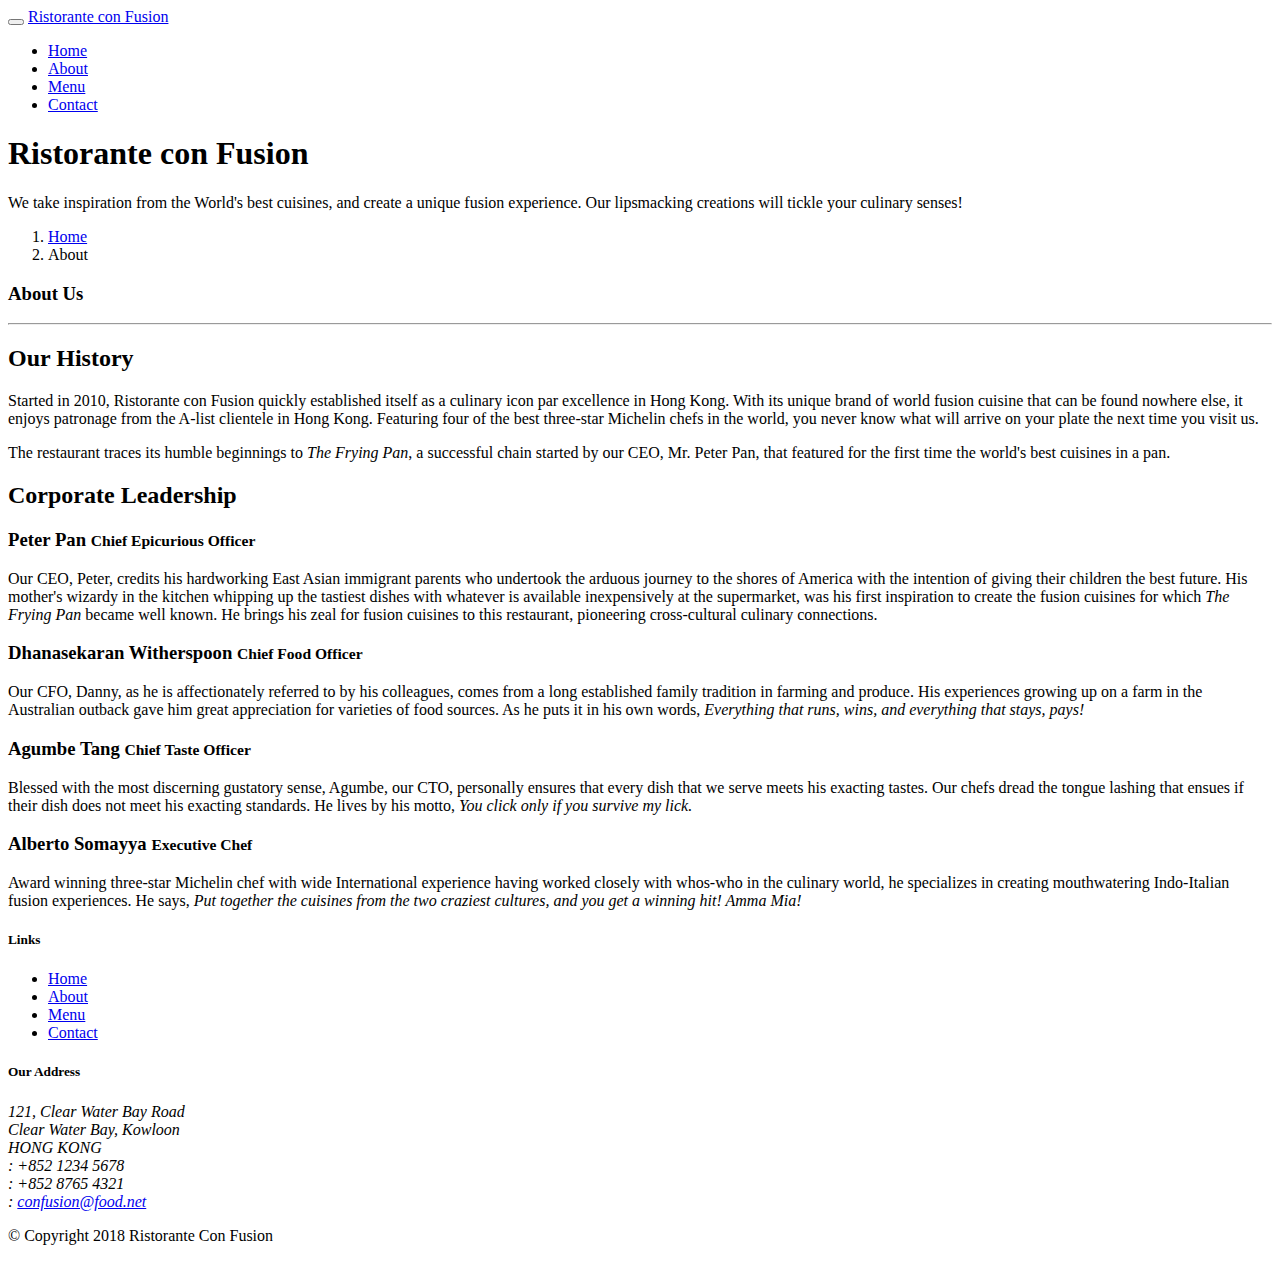
==== aboutus.html @ b55e79b3 "Added Contact us page and added button group and buttons on the page" ====
<!DOCTYPE html>
<html lang="en">

<head>
    <meta charset="utf-8">
    <meta name="viewport" content="width=device-width, initial-scale=1, shrink-to-fit=no">
    <meta http-equiv="x-ua-compatible" content="ie=edge">

    <!-- Bootstrap CSS -->
    <link rel="stylesheet" href="node_modules/bootstrap/dist/css/bootstrap.min.css">
    <link rel="stylesheet" href="node_modules/font-awesome/css/font-awesome.min.css" />
    <link rel="stylesheet" href="node_modules/bootstrap-social/bootstrap-social.css" />
    <link rel="stylesheet" href="css/styles.css" />
    <title>Ristorante Con Fusion: About Us</title>

</head>

<body>
    <nav class="navbar navbar-dark navbar-expand-sm fixed-top">
        <div class="container">
            <button class="navbar-toggler" type="button" data-toggle="collapse" data-target="#Navbar">
                <span class="navbar-toggler-icon"></span>
            </button>
            <a class="navbar-brand mr-auto" href="index.html">Ristorante con Fusion</a>
            <div class="collapse navbar-collapse" id="Navbar">
                <ul class="navbar-nav mr-auto">
                    <li class="nav-item active">
                        <a class="nav-link" href="#">
                            <span class="fa fa-home fa-lg"></span>
                            Home
                        </a>
                    </li>
                    <li class="nav-item">
                        <a class="nav-link" href="aboutus.html">
                            <span class="fa fa-info fa-lg"></span>
                            About
                        </a>
                    </li>
                    <li class="nav-item">
                        <a class="nav-link" href="#">
                            <span class="fa fa-list fa-lg"></span>
                            Menu
                        </a>
                    </li>
                    <li class="nav-item">
                        <a class="nav-link" href="contactus.html">
                            <span class="fa fa-address fa-lg"></span>
                            Contact
                        </a>
                    </li>
                </ul>
            </div>
        </div>
    </nav>
    <header class="jumbotron">
        <div class="container">
            <div class="row row-header">
                <div class="col-12 col-sm-6">
                    <h1>Ristorante con Fusion</h1>
                    <p>We take inspiration from the World's best cuisines, and create a unique fusion experience. Our
                        lipsmacking creations will tickle your culinary senses!</p>
                </div>
                <div class="col-12 col-sm">
                </div>
            </div>
        </div>
    </header>

    <div class="container">
        <div class="row">
            <ol class="col-12 breadcrumb">
                <li class="breadcrumb-item"><a href="index.html">Home</a></li>
                <li class="breadcrumb-item active">About</li>
            </ol>
            <div class="col-12">
                <h3>About Us</h3>
                <hr>
            </div>
        </div>

        <div class="row">
            <div class="col-sm-6">
                <h2>Our History</h2>
                <p>Started in 2010, Ristorante con Fusion quickly established itself as a culinary icon par excellence
                    in Hong Kong. With its unique brand of world fusion cuisine that can be found nowhere else, it
                    enjoys patronage from the A-list clientele in Hong Kong. Featuring four of the best three-star
                    Michelin chefs in the world, you never know what will arrive on your plate the next time you visit
                    us.</p>
                <p>The restaurant traces its humble beginnings to <em>The Frying Pan</em>, a successful chain started by
                    our CEO, Mr. Peter Pan, that featured for the first time the world's best cuisines in a pan.</p>
            </div>
            <div>
            </div>
        </div>


        <div class="row">
            <div class="col-12">
                <h2>Corporate Leadership</h2>
                <h3>Peter Pan <small>Chief Epicurious Officer</small></h3>
                <p class="d-none d-sm-block">Our CEO, Peter, credits his hardworking East Asian immigrant parents who
                    undertook the arduous
                    journey to the shores of America with the intention of giving their children the best future. His
                    mother's wizardy in the kitchen whipping up the tastiest dishes with whatever is available
                    inexpensively at the supermarket, was his first inspiration to create the fusion cuisines for which
                    <em>The Frying Pan</em> became well known. He brings his zeal for fusion cuisines to this
                    restaurant, pioneering cross-cultural culinary connections.
                </p>
                <h3>Dhanasekaran Witherspoon <small>Chief Food Officer</small></h3>
                <p class="d-none d-sm-block">Our CFO, Danny, as he is affectionately referred to by his colleagues,
                    comes from a long established
                    family tradition in farming and produce. His experiences growing up on a farm in the Australian
                    outback gave him great appreciation for varieties of food sources. As he puts it in his own words,
                    <em>Everything that runs, wins, and everything that stays, pays!</em>
                </p>
                <h3>Agumbe Tang <small>Chief Taste Officer</small></h3>
                <p class="d-none d-sm-block">Blessed with the most discerning gustatory sense, Agumbe, our CTO,
                    personally ensures that every dish
                    that we serve meets his exacting tastes. Our chefs dread the tongue lashing that ensues if their
                    dish does not meet his exacting standards. He lives by his motto, <em>You click only if you survive
                        my lick.</em></p>
                <h3>Alberto Somayya <small>Executive Chef</small></h3>
                <p class="d-none d-sm-block">Award winning three-star Michelin chef with wide International experience
                    having worked closely with
                    whos-who in the culinary world, he specializes in creating mouthwatering Indo-Italian fusion
                    experiences. He says, <em>Put together the cuisines from the two craziest cultures, and you get a
                        winning hit! Amma Mia!</em></p>
            </div>
        </div>

    </div>

    <footer class="footer">
        <div class="container">
            <div class="row">
                <div class="col-4 offset-1 col-sm-2">
                    <h5>Links</h5>
                    <ul class="list-unstyled">
                        <li><a href="index.html">Home</a></li>
                        <li><a href="#">About</a></li>
                        <li><a href="#">Menu</a></li>
                        <li><a href="contactus.html">Contact</a></li>
                    </ul>
                </div>
                <div class="col-7 col-sm-5">
                    <h5>Our Address</h5>
                    <address>
                        121, Clear Water Bay Road<br>
                        Clear Water Bay, Kowloon<br>
                        HONG KONG<br>
                        <i class="fa fa-phone fa-lg"></i>: +852 1234 5678<br>
                        <i class="fa fa-fa fa-lg"></i>: +852 8765 4321<br>
                        <i class="fa fa-envelope fa-lg"></i>: <a href="mailto:confusion@food.net">confusion@food.net</a>
                    </address>
                </div>
                <div class="col-12 col-sm-4 align-self-center">
                    <div class="text-center">
                        <a class="btn btn-social-icon btn-google" href="http://google.com/+">
                            <i class="fa fa-google-plus fa-lg"></i></a>
                        <a class="btn btn-social-icon btn-facebook" href="http://www.facebook.com/profile.php?id=">
                            <i class="fa fa-facebook fa-lg"></i></a>
                        <a class="btn btn-social-icon btn-linkedin" href="http://www.linkedin.com/in/">
                            <i class="fa fa-linkedin fa-lg"></i></a>
                        <a class="btn btn-social-icon btn-twitter" href="http://twitter.com/">
                            <i class="fa fa-twitter fa-lg"></i></a>
                        <a class="btn btn-social-icon btn-youtube" href="http://youtube.com/">
                            <i class="fa fa-youtube fa-lg"></i></a>
                        <a class="btn btn-social-icon btn-envelope" href="mailto:">
                            <i class="fa fa-envelope fa-lg"></i></a>
                    </div>
                </div>
            </div>
            <div class="row justify-content-center">
                <div class="col-auto">
                    <p>© Copyright 2018 Ristorante Con Fusion</p>
                </div>
            </div>
        </div>
    </footer>
    <!-- jQuery first, then Popper.js, then Bootstrap JS. -->
    <script src="node_modules/jquery/dist/jquery.slim.min.js"></script>
    <script src="node_modules/popper.js/dist/umd/popper.min.js"></script>
    <script src="node_modules/bootstrap/dist/js/bootstrap.min.js"></script>
</body>

</html>
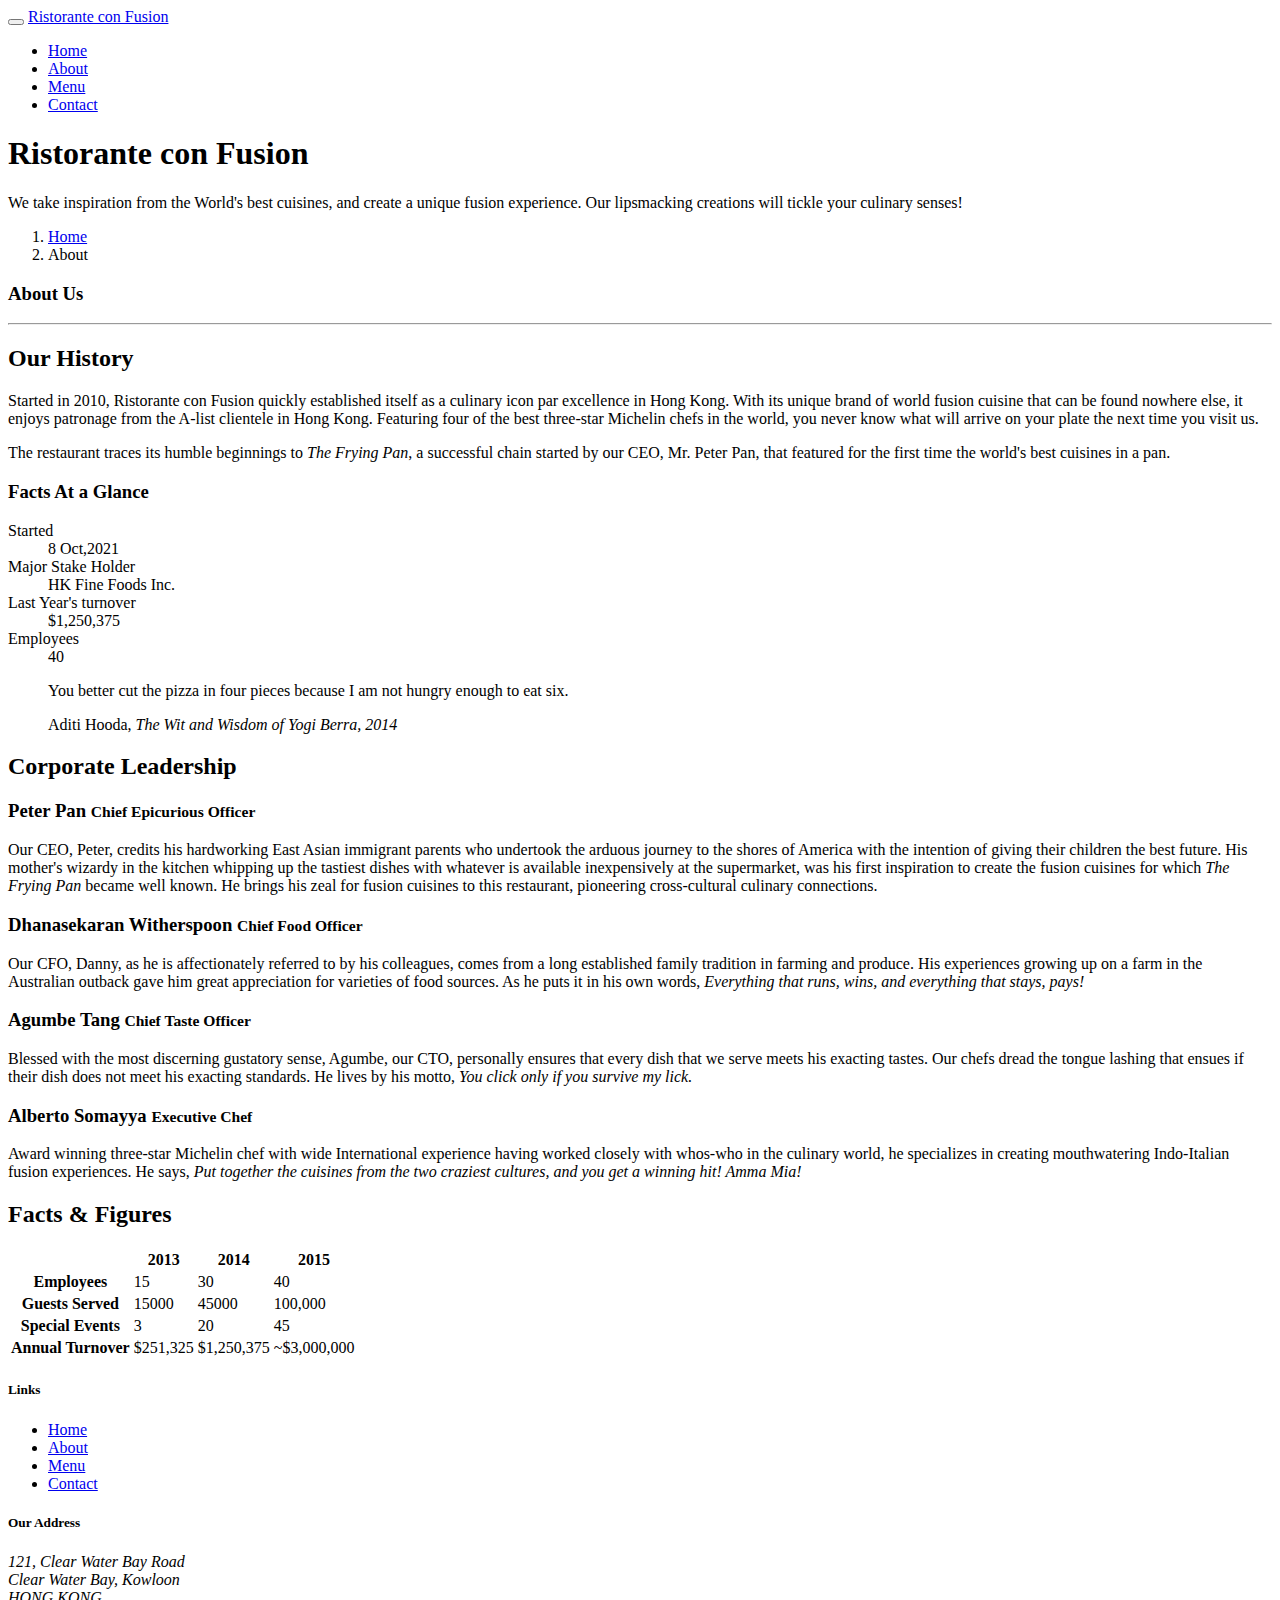
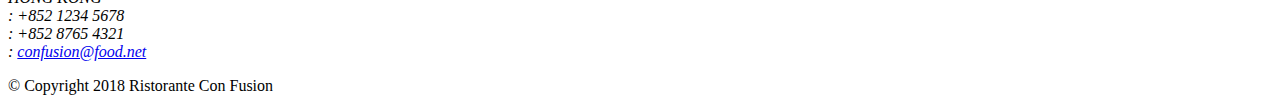
==== commit 8f757ace: "Added Card to Abouts us page" ====
--- a/aboutus.html
+++ b/aboutus.html
@@ -44,7 +44,7 @@
                     </li>
                     <li class="nav-item">
                         <a class="nav-link" href="contactus.html">
-                            <span class="fa fa-address fa-lg"></span>
+                            <span class="fa fa-address-card fa-lg"></span>
                             Contact
                         </a>
                     </li>
@@ -88,6 +88,39 @@
                     us.</p>
                 <p>The restaurant traces its humble beginnings to <em>The Frying Pan</em>, a successful chain started by
                     our CEO, Mr. Peter Pan, that featured for the first time the world's best cuisines in a pan.</p>
+            </div>
+            <div class="col-sm">
+                <div class="card">
+                    <h3 class="card-header bg-primary text-white">Facts At a Glance</h3>
+                    <div class="card-body">
+                        <dl class="row">
+                            <dt class="col-6">Started</dt>
+                            <dd class="col-6">8 Oct,2021</dt>
+                            <dt class="col-6">Major Stake Holder</dt>
+                            <dd class="col-6">HK Fine Foods Inc.</dt>
+                            <dt class="col-6">Last Year's turnover</dt>
+                            <dd class="col-6">$1,250,375</dt>
+                            <dt class="col-6">Employees</dt>
+                            <dd class="col-6">40</dt>
+                        </dl>
+                    </div>
+                </div>
+            </div>
+            <div class="col-12">
+                <div class="card card-body bg-light">
+                    <blockquote class="blockquote">
+                        <p class="mb-0">
+                            You better cut the pizza in four pieces
+                            because I am not hungry enough to eat six.
+                        </p>
+                        <footer class="blockquote-footer">
+                            Aditi Hooda,
+                            <cite title="Source Title">
+                                The Wit and Wisdom of Yogi Berra, 2014
+                            </cite>
+                        </footer>
+                    </blockquote>
+                </div>
             </div>
             <div>
             </div>
@@ -127,7 +160,50 @@
                         winning hit! Amma Mia!</em></p>
             </div>
         </div>
-
+        <div class="row row-content">
+            <div class="col-12 col-sm-9">
+                <h2>Facts &amp; Figures</h2>
+                <div class="table-responsive">
+                    <table class="table table-striped">
+                        <thead class="thead-dark">
+                            <tr>
+                                <th>&nbsp;</th>
+                                <th>2013</th>
+                                <th>2014</th>
+                                <th>2015</th>
+                            </tr>
+                        </thead>
+                        <tbody>
+                            <tr>
+                                <th>Employees</th>
+                                <td>15</td>
+                                <td>30</td>
+                                <td>40</td>
+                            </tr>
+                            <tr>
+                                <th>Guests Served</th>
+                                <td>15000</td>
+                                <td>45000</td>
+                                <td>100,000</td>
+                            </tr>
+                            <tr>
+                                <th>Special Events</th>
+                                <td>3</td>
+                                <td>20</td>
+                                <td>45</td>
+                            </tr>
+                            <tr>
+                                <th>Annual Turnover</th>
+                                <td>$251,325</td>
+                                <td>$1,250,375</td>
+                                <td>~$3,000,000</td>
+                            </tr>
+                        </tbody>
+                    </table>
+                </div>
+            </div>
+            <div class="col-12 col-sm-3"></div>
+        </div>
     </div>
 
     <footer class="footer">
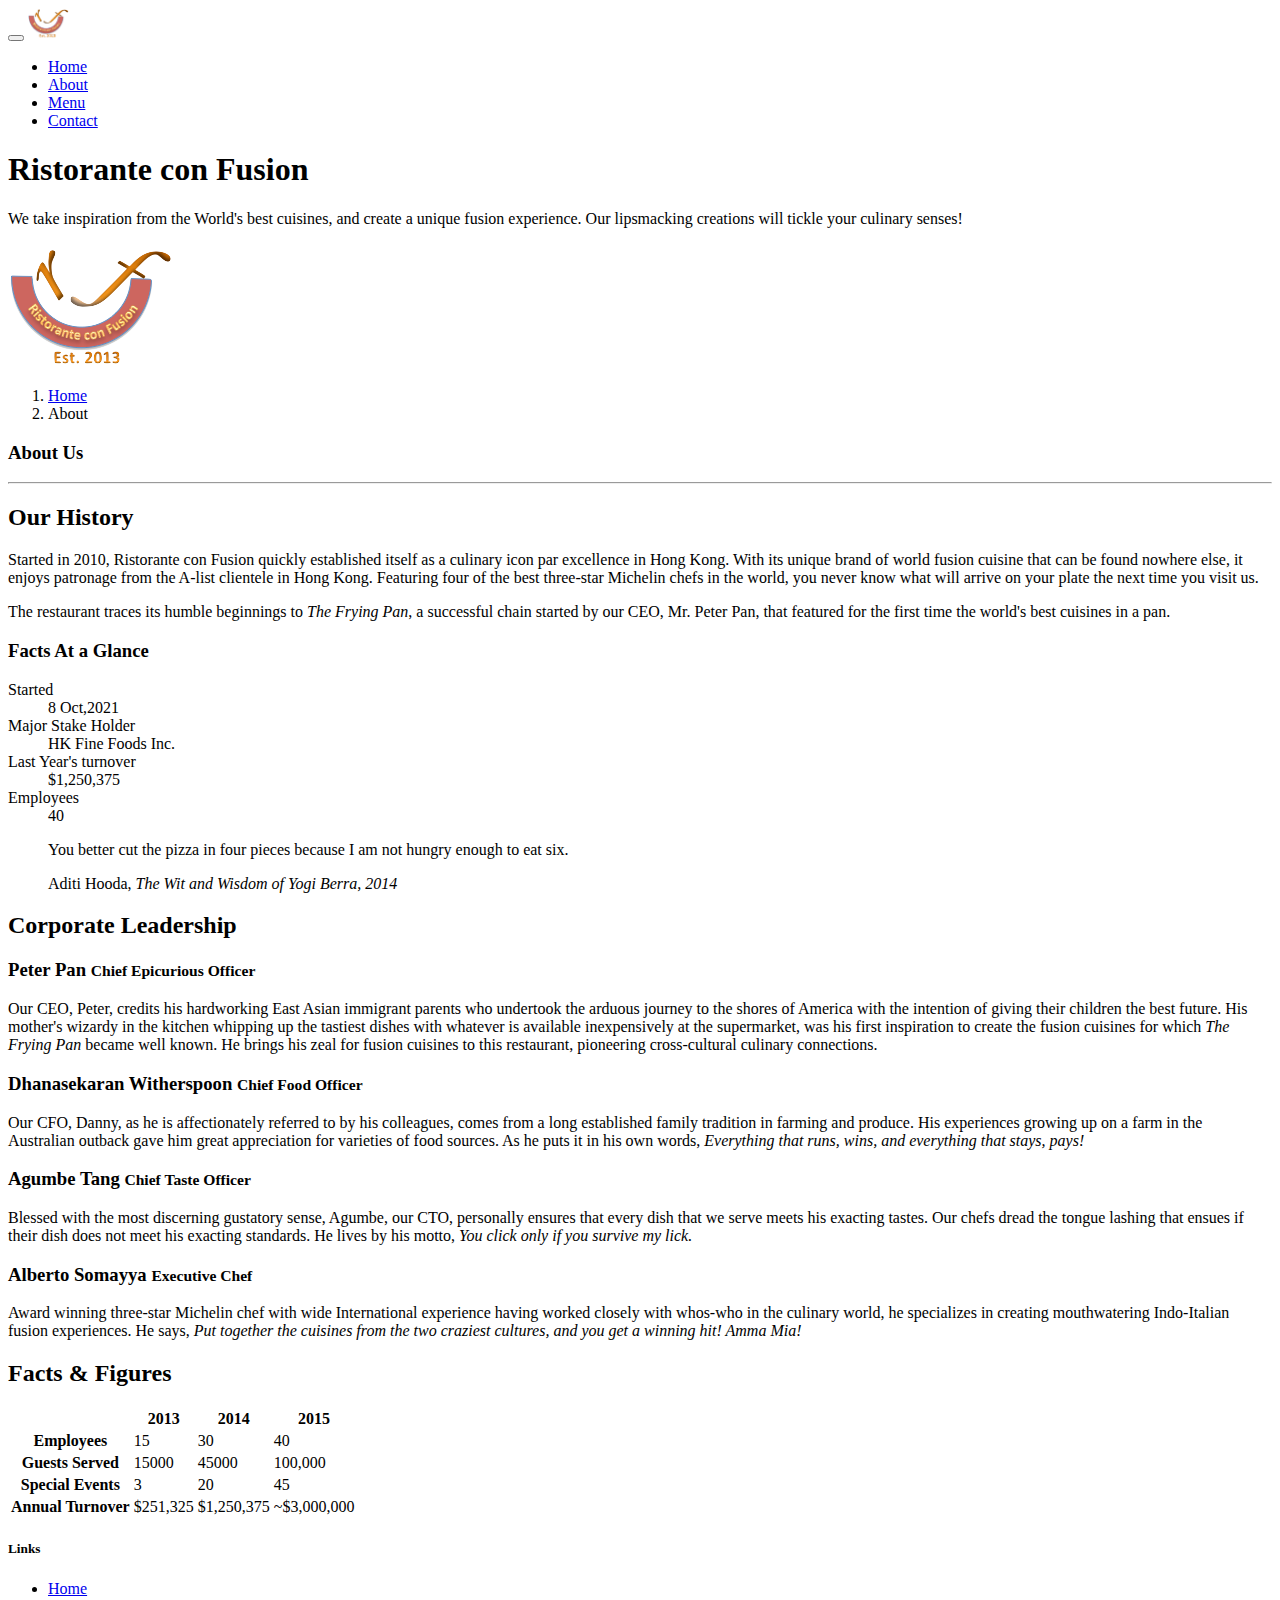
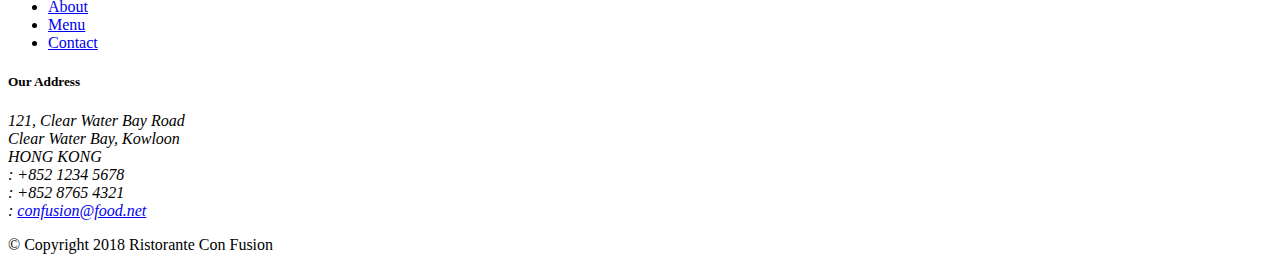
==== commit 42e425a5: "Added images with Media class" ====
--- a/aboutus.html
+++ b/aboutus.html
@@ -21,17 +21,18 @@
             <button class="navbar-toggler" type="button" data-toggle="collapse" data-target="#Navbar">
                 <span class="navbar-toggler-icon"></span>
             </button>
-            <a class="navbar-brand mr-auto" href="index.html">Ristorante con Fusion</a>
+            <a class="navbar-brand mr-auto" href="index.html"><img src="assets/img/logo.png" height="30"
+                    width="41" /></a>
             <div class="collapse navbar-collapse" id="Navbar">
                 <ul class="navbar-nav mr-auto">
+                    <li class="nav-item">
+                        <a class="nav-link" href="index.html">
+                            <span class="fa fa-home fa-lg"></span>
+                            Home
+                        </a>
+                    </li>
                     <li class="nav-item active">
                         <a class="nav-link" href="#">
-                            <span class="fa fa-home fa-lg"></span>
-                            Home
-                        </a>
-                    </li>
-                    <li class="nav-item">
-                        <a class="nav-link" href="aboutus.html">
                             <span class="fa fa-info fa-lg"></span>
                             About
                         </a>
@@ -60,7 +61,8 @@
                     <p>We take inspiration from the World's best cuisines, and create a unique fusion experience. Our
                         lipsmacking creations will tickle your culinary senses!</p>
                 </div>
-                <div class="col-12 col-sm">
+                <div class="col-12 col-sm align-self-center">
+                    <img src="assets/img/logo.png" class="image-fluid" />
                 </div>
             </div>
         </div>
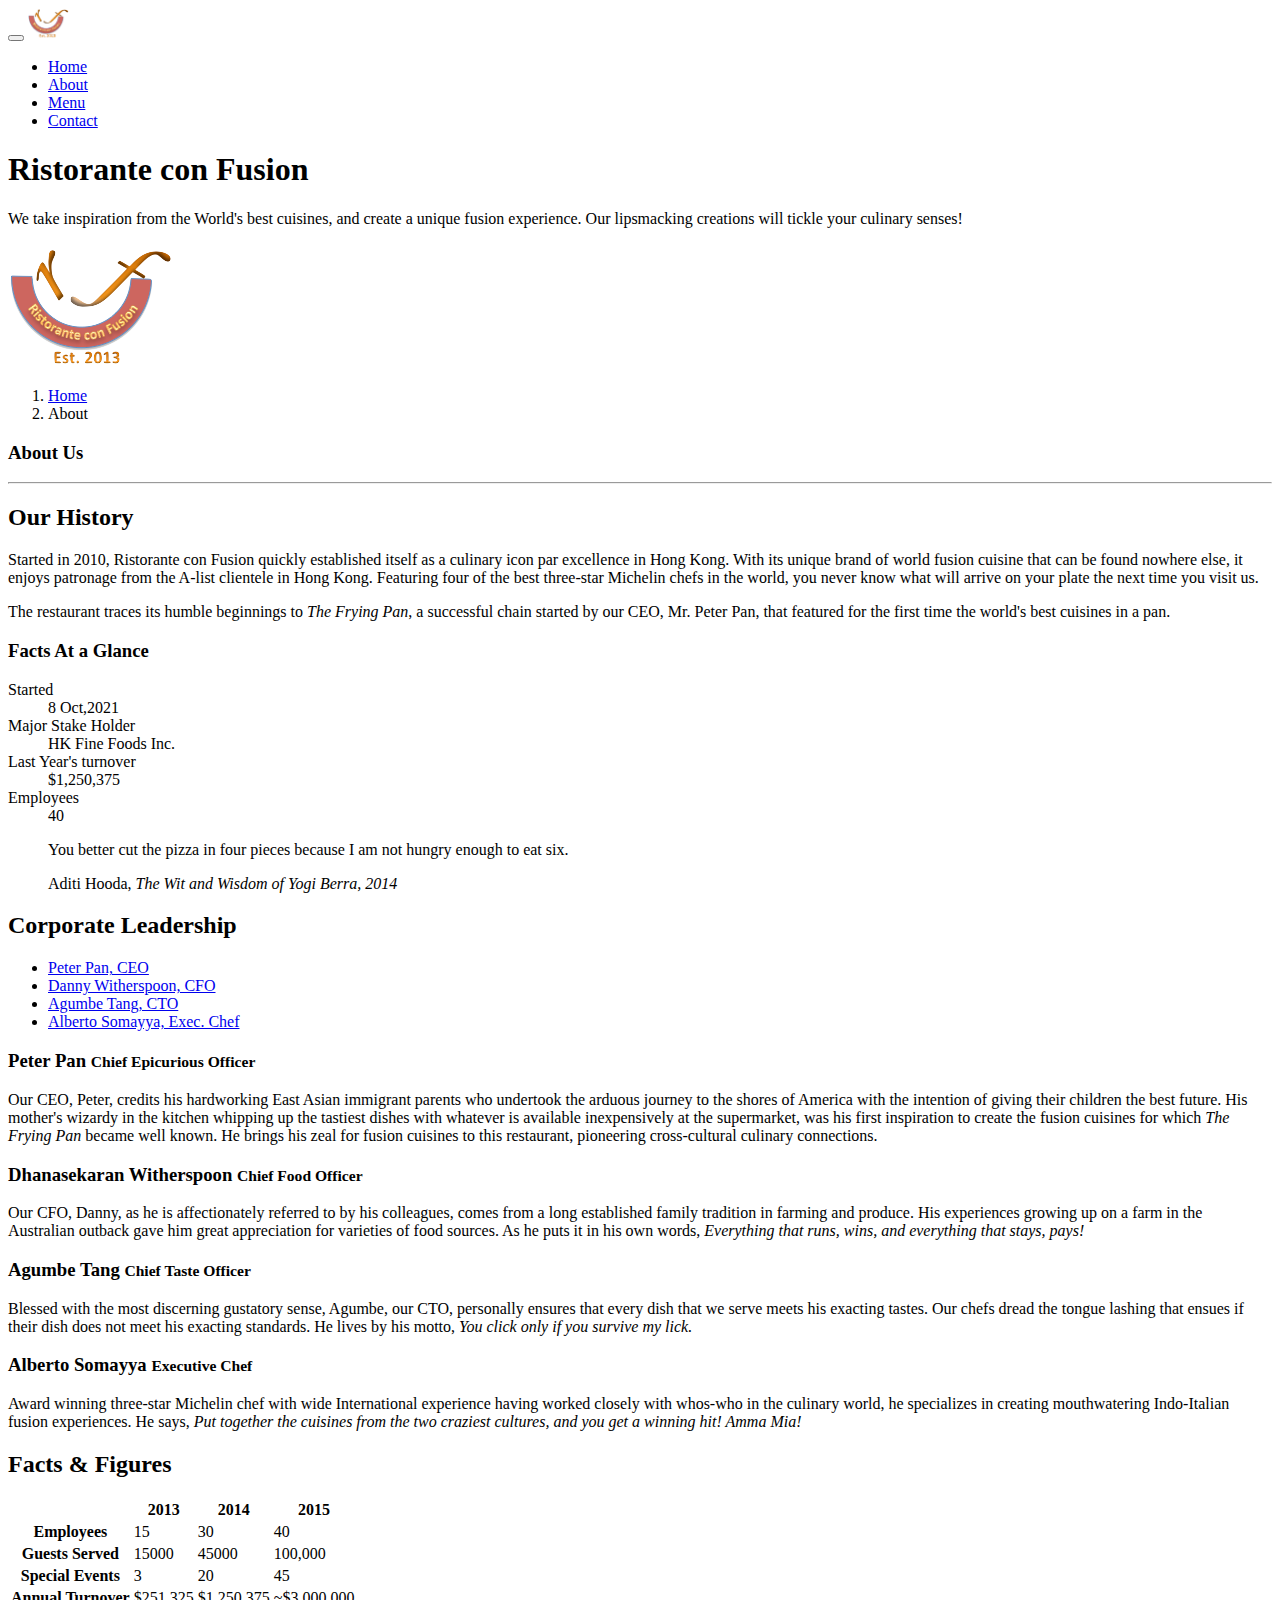
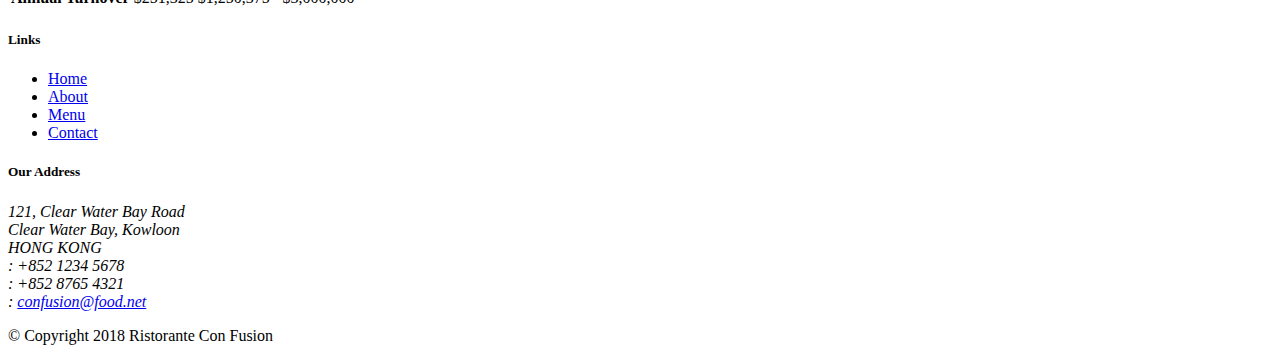
==== commit e1850de2: "Added tab using bootstap tab class" ====
--- a/aboutus.html
+++ b/aboutus.html
@@ -132,133 +132,175 @@
         <div class="row">
             <div class="col-12">
                 <h2>Corporate Leadership</h2>
-                <h3>Peter Pan <small>Chief Epicurious Officer</small></h3>
-                <p class="d-none d-sm-block">Our CEO, Peter, credits his hardworking East Asian immigrant parents who
-                    undertook the arduous
-                    journey to the shores of America with the intention of giving their children the best future. His
-                    mother's wizardy in the kitchen whipping up the tastiest dishes with whatever is available
-                    inexpensively at the supermarket, was his first inspiration to create the fusion cuisines for which
-                    <em>The Frying Pan</em> became well known. He brings his zeal for fusion cuisines to this
-                    restaurant, pioneering cross-cultural culinary connections.
-                </p>
-                <h3>Dhanasekaran Witherspoon <small>Chief Food Officer</small></h3>
-                <p class="d-none d-sm-block">Our CFO, Danny, as he is affectionately referred to by his colleagues,
-                    comes from a long established
-                    family tradition in farming and produce. His experiences growing up on a farm in the Australian
-                    outback gave him great appreciation for varieties of food sources. As he puts it in his own words,
-                    <em>Everything that runs, wins, and everything that stays, pays!</em>
-                </p>
-                <h3>Agumbe Tang <small>Chief Taste Officer</small></h3>
-                <p class="d-none d-sm-block">Blessed with the most discerning gustatory sense, Agumbe, our CTO,
-                    personally ensures that every dish
-                    that we serve meets his exacting tastes. Our chefs dread the tongue lashing that ensues if their
-                    dish does not meet his exacting standards. He lives by his motto, <em>You click only if you survive
-                        my lick.</em></p>
-                <h3>Alberto Somayya <small>Executive Chef</small></h3>
-                <p class="d-none d-sm-block">Award winning three-star Michelin chef with wide International experience
-                    having worked closely with
-                    whos-who in the culinary world, he specializes in creating mouthwatering Indo-Italian fusion
-                    experiences. He says, <em>Put together the cuisines from the two craziest cultures, and you get a
-                        winning hit! Amma Mia!</em></p>
-            </div>
-        </div>
-        <div class="row row-content">
-            <div class="col-12 col-sm-9">
-                <h2>Facts &amp; Figures</h2>
-                <div class="table-responsive">
-                    <table class="table table-striped">
-                        <thead class="thead-dark">
-                            <tr>
-                                <th>&nbsp;</th>
-                                <th>2013</th>
-                                <th>2014</th>
-                                <th>2015</th>
-                            </tr>
-                        </thead>
-                        <tbody>
-                            <tr>
-                                <th>Employees</th>
-                                <td>15</td>
-                                <td>30</td>
-                                <td>40</td>
-                            </tr>
-                            <tr>
-                                <th>Guests Served</th>
-                                <td>15000</td>
-                                <td>45000</td>
-                                <td>100,000</td>
-                            </tr>
-                            <tr>
-                                <th>Special Events</th>
-                                <td>3</td>
-                                <td>20</td>
-                                <td>45</td>
-                            </tr>
-                            <tr>
-                                <th>Annual Turnover</th>
-                                <td>$251,325</td>
-                                <td>$1,250,375</td>
-                                <td>~$3,000,000</td>
-                            </tr>
-                        </tbody>
-                    </table>
-                </div>
-            </div>
-            <div class="col-12 col-sm-3"></div>
-        </div>
-    </div>
-
-    <footer class="footer">
-        <div class="container">
-            <div class="row">
-                <div class="col-4 offset-1 col-sm-2">
-                    <h5>Links</h5>
-                    <ul class="list-unstyled">
-                        <li><a href="index.html">Home</a></li>
-                        <li><a href="#">About</a></li>
-                        <li><a href="#">Menu</a></li>
-                        <li><a href="contactus.html">Contact</a></li>
-                    </ul>
-                </div>
-                <div class="col-7 col-sm-5">
-                    <h5>Our Address</h5>
-                    <address>
-                        121, Clear Water Bay Road<br>
-                        Clear Water Bay, Kowloon<br>
-                        HONG KONG<br>
-                        <i class="fa fa-phone fa-lg"></i>: +852 1234 5678<br>
-                        <i class="fa fa-fa fa-lg"></i>: +852 8765 4321<br>
-                        <i class="fa fa-envelope fa-lg"></i>: <a href="mailto:confusion@food.net">confusion@food.net</a>
-                    </address>
-                </div>
-                <div class="col-12 col-sm-4 align-self-center">
-                    <div class="text-center">
-                        <a class="btn btn-social-icon btn-google" href="http://google.com/+">
-                            <i class="fa fa-google-plus fa-lg"></i></a>
-                        <a class="btn btn-social-icon btn-facebook" href="http://www.facebook.com/profile.php?id=">
-                            <i class="fa fa-facebook fa-lg"></i></a>
-                        <a class="btn btn-social-icon btn-linkedin" href="http://www.linkedin.com/in/">
-                            <i class="fa fa-linkedin fa-lg"></i></a>
-                        <a class="btn btn-social-icon btn-twitter" href="http://twitter.com/">
-                            <i class="fa fa-twitter fa-lg"></i></a>
-                        <a class="btn btn-social-icon btn-youtube" href="http://youtube.com/">
-                            <i class="fa fa-youtube fa-lg"></i></a>
-                        <a class="btn btn-social-icon btn-envelope" href="mailto:">
-                            <i class="fa fa-envelope fa-lg"></i></a>
-                    </div>
-                </div>
-            </div>
-            <div class="row justify-content-center">
-                <div class="col-auto">
-                    <p>© Copyright 2018 Ristorante Con Fusion</p>
-                </div>
-            </div>
-        </div>
-    </footer>
-    <!-- jQuery first, then Popper.js, then Bootstrap JS. -->
-    <script src="node_modules/jquery/dist/jquery.slim.min.js"></script>
-    <script src="node_modules/popper.js/dist/umd/popper.min.js"></script>
-    <script src="node_modules/bootstrap/dist/js/bootstrap.min.js"></script>
+                <ul class="nav nav-tabs">
+                    <li class="nav-item">
+                        <a class="nav-link active" href="#peter" role="tab" data-toggle="tab">
+                            Peter Pan, CEO</a>
+                    </li>
+                    <li class="nav-item">
+                        <a class="nav-link" href="#danny" role="tab" data-toggle="tab">Danny Witherspoon, CFO</a>
+                    </li>
+                    <li class="nav-item">
+                        <a class="nav-link" href="#agumbe" role="tab" data-toggle="tab">Agumbe Tang, CTO</a>
+                    </li>
+                    <li class="nav-item">
+                        <a class="nav-link" href="#alberto" role="tab" data-toggle="tab">Alberto Somayya, Exec. Chef</a>
+                    </li>
+                </ul>
+                <div class="tab-content">
+                    <div role="tabpanel" class="tab-pane fade show active" id="peter">
+                        <h3>Peter Pan <small>Chief Epicurious Officer</small></h3>
+                        <p class="d-none d-sm-block">Our CEO, Peter, credits his hardworking East Asian immigrant
+                            parents
+                            who
+                            undertook the arduous
+                            journey to the shores of America with the intention of giving their children the best
+                            future.
+                            His
+                            mother's wizardy in the kitchen whipping up the tastiest dishes with whatever is available
+                            inexpensively at the supermarket, was his first inspiration to create the fusion cuisines
+                            for
+                            which
+                            <em>The Frying Pan</em> became well known. He brings his zeal for fusion cuisines to this
+                            restaurant, pioneering cross-cultural culinary connections.
+                        </p>
+                    </div>
+
+                    <div role="tabpanel" class="tab-pane fade" id="danny">
+                        <h3>Dhanasekaran Witherspoon <small>Chief Food Officer</small></h3>
+                        <p class="d-none d-sm-block">Our CFO, Danny, as he is affectionately referred to by his
+                            colleagues,
+                            comes from a long established
+                            family tradition in farming and produce. His experiences growing up on a farm in the
+                            Australian
+                            outback gave him great appreciation for varieties of food sources. As he puts it in his own
+                            words,
+                            <em>Everything that runs, wins, and everything that stays, pays!</em>
+                        </p>
+                    </div>
+
+                    <div role="tabpanel" class="tab-pane fade" id="agumbe">
+                        <h3>Agumbe Tang <small>Chief Taste Officer</small></h3>
+                        <p class="d-none d-sm-block">Blessed with the most discerning gustatory sense, Agumbe, our CTO,
+                            personally ensures that every dish
+                            that we serve meets his exacting tastes. Our chefs dread the tongue lashing that ensues if
+                            their
+                            dish does not meet his exacting standards. He lives by his motto, <em>You click only if you
+                                survive
+                                my lick.</em></p>
+                    </div>
+
+                    <div role="tabpanel" class="tab-pane fade" id="alberto">
+                        <h3>Alberto Somayya <small>Executive Chef</small></h3>
+                        <p class="d-none d-sm-block">Award winning three-star Michelin chef with wide International
+                            experience
+                            having worked closely with
+                            whos-who in the culinary world, he specializes in creating mouthwatering Indo-Italian fusion
+                            experiences. He says, <em>Put together the cuisines from the two craziest cultures, and you
+                                get a
+                                winning hit! Amma Mia!</em></p>
+
+                    </div>
+                </div>
+            </div>
+            <div class="row row-content">
+                <div class="col-12 col-sm-9">
+                    <h2>Facts &amp; Figures</h2>
+                    <div class="table-responsive">
+                        <table class="table table-striped">
+                            <thead class="thead-dark">
+                                <tr>
+                                    <th>&nbsp;</th>
+                                    <th>2013</th>
+                                    <th>2014</th>
+                                    <th>2015</th>
+                                </tr>
+                            </thead>
+                            <tbody>
+                                <tr>
+                                    <th>Employees</th>
+                                    <td>15</td>
+                                    <td>30</td>
+                                    <td>40</td>
+                                </tr>
+                                <tr>
+                                    <th>Guests Served</th>
+                                    <td>15000</td>
+                                    <td>45000</td>
+                                    <td>100,000</td>
+                                </tr>
+                                <tr>
+                                    <th>Special Events</th>
+                                    <td>3</td>
+                                    <td>20</td>
+                                    <td>45</td>
+                                </tr>
+                                <tr>
+                                    <th>Annual Turnover</th>
+                                    <td>$251,325</td>
+                                    <td>$1,250,375</td>
+                                    <td>~$3,000,000</td>
+                                </tr>
+                            </tbody>
+                        </table>
+                    </div>
+                </div>
+                <div class="col-12 col-sm-3"></div>
+            </div>
+        </div>
+
+        <footer class="footer">
+            <div class="container">
+                <div class="row">
+                    <div class="col-4 offset-1 col-sm-2">
+                        <h5>Links</h5>
+                        <ul class="list-unstyled">
+                            <li><a href="index.html">Home</a></li>
+                            <li><a href="#">About</a></li>
+                            <li><a href="#">Menu</a></li>
+                            <li><a href="contactus.html">Contact</a></li>
+                        </ul>
+                    </div>
+                    <div class="col-7 col-sm-5">
+                        <h5>Our Address</h5>
+                        <address>
+                            121, Clear Water Bay Road<br>
+                            Clear Water Bay, Kowloon<br>
+                            HONG KONG<br>
+                            <i class="fa fa-phone fa-lg"></i>: +852 1234 5678<br>
+                            <i class="fa fa-fa fa-lg"></i>: +852 8765 4321<br>
+                            <i class="fa fa-envelope fa-lg"></i>: <a
+                                href="mailto:confusion@food.net">confusion@food.net</a>
+                        </address>
+                    </div>
+                    <div class="col-12 col-sm-4 align-self-center">
+                        <div class="text-center">
+                            <a class="btn btn-social-icon btn-google" href="http://google.com/+">
+                                <i class="fa fa-google-plus fa-lg"></i></a>
+                            <a class="btn btn-social-icon btn-facebook" href="http://www.facebook.com/profile.php?id=">
+                                <i class="fa fa-facebook fa-lg"></i></a>
+                            <a class="btn btn-social-icon btn-linkedin" href="http://www.linkedin.com/in/">
+                                <i class="fa fa-linkedin fa-lg"></i></a>
+                            <a class="btn btn-social-icon btn-twitter" href="http://twitter.com/">
+                                <i class="fa fa-twitter fa-lg"></i></a>
+                            <a class="btn btn-social-icon btn-youtube" href="http://youtube.com/">
+                                <i class="fa fa-youtube fa-lg"></i></a>
+                            <a class="btn btn-social-icon btn-envelope" href="mailto:">
+                                <i class="fa fa-envelope fa-lg"></i></a>
+                        </div>
+                    </div>
+                </div>
+                <div class="row justify-content-center">
+                    <div class="col-auto">
+                        <p>© Copyright 2018 Ristorante Con Fusion</p>
+                    </div>
+                </div>
+            </div>
+        </footer>
+        <!-- jQuery first, then Popper.js, then Bootstrap JS. -->
+        <script src="node_modules/jquery/dist/jquery.slim.min.js"></script>
+        <script src="node_modules/popper.js/dist/umd/popper.min.js"></script>
+        <script src="node_modules/bootstrap/dist/js/bootstrap.min.js"></script>
 </body>
 
 </html>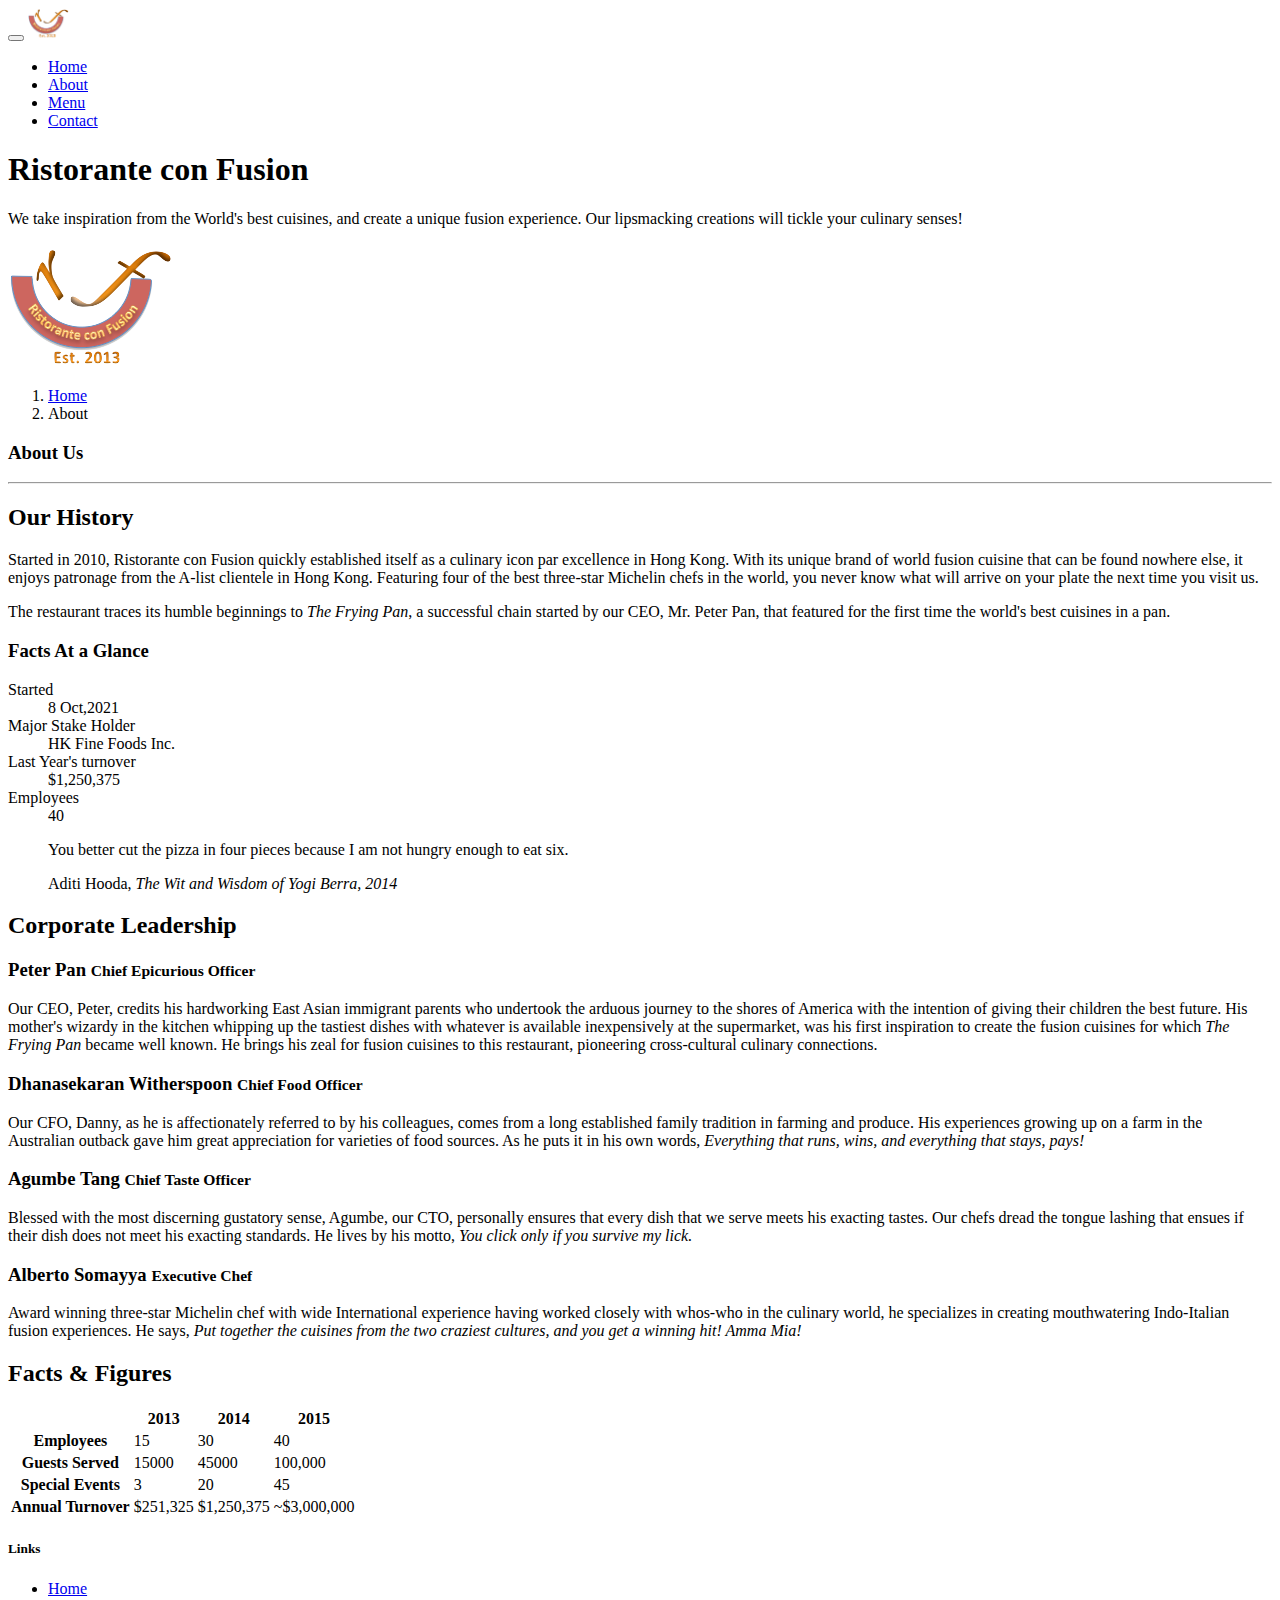
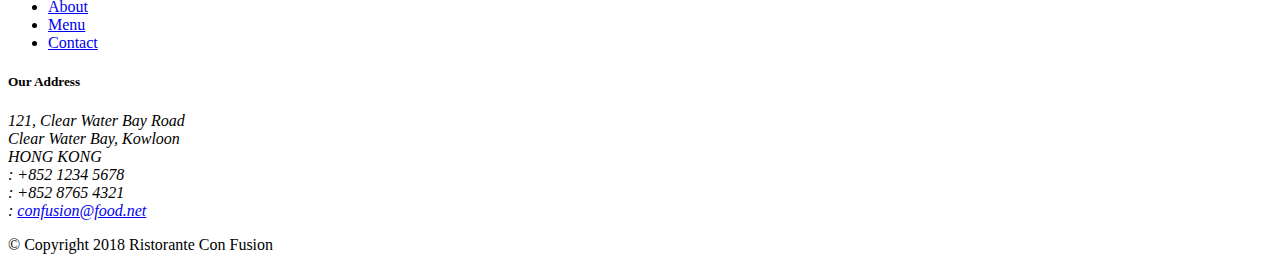
==== commit eff7365d: "Added accordian to the page" ====
--- a/aboutus.html
+++ b/aboutus.html
@@ -132,76 +132,112 @@
         <div class="row">
             <div class="col-12">
                 <h2>Corporate Leadership</h2>
-                <ul class="nav nav-tabs">
-                    <li class="nav-item">
-                        <a class="nav-link active" href="#peter" role="tab" data-toggle="tab">
-                            Peter Pan, CEO</a>
-                    </li>
-                    <li class="nav-item">
-                        <a class="nav-link" href="#danny" role="tab" data-toggle="tab">Danny Witherspoon, CFO</a>
-                    </li>
-                    <li class="nav-item">
-                        <a class="nav-link" href="#agumbe" role="tab" data-toggle="tab">Agumbe Tang, CTO</a>
-                    </li>
-                    <li class="nav-item">
-                        <a class="nav-link" href="#alberto" role="tab" data-toggle="tab">Alberto Somayya, Exec. Chef</a>
-                    </li>
-                </ul>
-                <div class="tab-content">
-                    <div role="tabpanel" class="tab-pane fade show active" id="peter">
-                        <h3>Peter Pan <small>Chief Epicurious Officer</small></h3>
-                        <p class="d-none d-sm-block">Our CEO, Peter, credits his hardworking East Asian immigrant
-                            parents
-                            who
-                            undertook the arduous
-                            journey to the shores of America with the intention of giving their children the best
-                            future.
-                            His
-                            mother's wizardy in the kitchen whipping up the tastiest dishes with whatever is available
-                            inexpensively at the supermarket, was his first inspiration to create the fusion cuisines
-                            for
-                            which
-                            <em>The Frying Pan</em> became well known. He brings his zeal for fusion cuisines to this
-                            restaurant, pioneering cross-cultural culinary connections.
-                        </p>
-                    </div>
-
-                    <div role="tabpanel" class="tab-pane fade" id="danny">
-                        <h3>Dhanasekaran Witherspoon <small>Chief Food Officer</small></h3>
-                        <p class="d-none d-sm-block">Our CFO, Danny, as he is affectionately referred to by his
-                            colleagues,
-                            comes from a long established
-                            family tradition in farming and produce. His experiences growing up on a farm in the
-                            Australian
-                            outback gave him great appreciation for varieties of food sources. As he puts it in his own
-                            words,
-                            <em>Everything that runs, wins, and everything that stays, pays!</em>
-                        </p>
-                    </div>
-
-                    <div role="tabpanel" class="tab-pane fade" id="agumbe">
-                        <h3>Agumbe Tang <small>Chief Taste Officer</small></h3>
-                        <p class="d-none d-sm-block">Blessed with the most discerning gustatory sense, Agumbe, our CTO,
-                            personally ensures that every dish
-                            that we serve meets his exacting tastes. Our chefs dread the tongue lashing that ensues if
-                            their
-                            dish does not meet his exacting standards. He lives by his motto, <em>You click only if you
-                                survive
-                                my lick.</em></p>
-                    </div>
-
-                    <div role="tabpanel" class="tab-pane fade" id="alberto">
-                        <h3>Alberto Somayya <small>Executive Chef</small></h3>
-                        <p class="d-none d-sm-block">Award winning three-star Michelin chef with wide International
-                            experience
-                            having worked closely with
-                            whos-who in the culinary world, he specializes in creating mouthwatering Indo-Italian fusion
-                            experiences. He says, <em>Put together the cuisines from the two craziest cultures, and you
-                                get a
-                                winning hit! Amma Mia!</em></p>
-
-                    </div>
-                </div>
+
+                <div id="accordian">
+                    <div class="card">
+                        <div class="card-header" role="tab" id="peterhead">
+                            <h3 class="mb=0">
+                                <a data-toggle="collapse" data-target="#peter"> Peter Pan <small>Chief Epicurious
+                                        Officer</small>
+                                </a>
+                            </h3>
+                        </div>
+                        <div role="tabpanel" class="collapse show" id="peter" data-parent="accordian">
+                            <div class="card-body">
+                                <p class="d-none d-sm-block">Our CEO, Peter, credits his hardworking East Asian
+                                    immigrant
+                                    parents
+                                    who
+                                    undertook the arduous
+                                    journey to the shores of America with the intention of giving their children the
+                                    best
+                                    future.
+                                    His
+                                    mother's wizardy in the kitchen whipping up the tastiest dishes with whatever is
+                                    available
+                                    inexpensively at the supermarket, was his first inspiration to create the fusion
+                                    cuisines
+                                    for
+                                    which
+                                    <em>The Frying Pan</em> became well known. He brings his zeal for fusion cuisines to
+                                    this
+                                    restaurant, pioneering cross-cultural culinary connections.
+                                </p>
+                            </div>
+                        </div>
+                    </div>
+                    <div class="card">
+                        <div class="card-header" role="tab" id="dannyhead">
+                            <h3 class="mb-0">
+                                <a class="collapsed" data-toggle="collapse" data-target="#danny">
+                                    Dhanasekaran Witherspoon <small>Chief Food Officer</small>
+                                </a>
+                            </h3>
+                        </div>
+                        <div class="collapse" id="danny" data-parent="#accordion">
+                            <div class="card-body">
+                                <p class="d-none d-sm-block">Our CFO, Danny, as he is affectionately referred to by his
+                                    colleagues,
+                                    comes from a long established
+                                    family tradition in farming and produce. His experiences growing up on a farm in the
+                                    Australian
+                                    outback gave him great appreciation for varieties of food sources. As he puts it in
+                                    his own
+                                    words,
+                                    <em>Everything that runs, wins, and everything that stays, pays!</em>
+                                </p>
+                            </div>
+                        </div>
+                    </div>
+                    <div class="card">
+                        <div class="card-header" role="tab" id="agumbehead">
+                            <h3 class="mb-0">
+                                <a class="collapsed" data-toggle="collapse" data-target="#agumbe">
+                                    Agumbe Tang <small>Chief Taste Officer</small>
+                                </a>
+                            </h3>
+                        </div>
+                        <div class="collapse" id="agumbe" data-parent="#accordion">
+                            <div class="card-body">
+                                <p class="d-none d-sm-block">Blessed with the most discerning gustatory sense, Agumbe,
+                                    our CTO,
+                                    personally ensures that every dish
+                                    that we serve meets his exacting tastes. Our chefs dread the tongue lashing that
+                                    ensues if
+                                    their
+                                    dish does not meet his exacting standards. He lives by his motto, <em>You click only
+                                        if you
+                                        survive
+                                        my lick.</em></p>
+                            </div>
+                        </div>
+                    </div>
+                    <div class="card">
+                        <div class="card-header" role="tab" id="albertohead">
+                            <h3 class="mb-0">
+                                <a class="collapsed" data-toggle="collapse" data-target="#alberto">
+                                    Alberto Somayya <small>Executive Chef</small>
+                                </a>
+                            </h3>
+                        </div>
+                        <div class="collapse" id="alberto" data-parent="#accordion">
+                            <div class="card-body">
+                                <p class="d-none d-sm-block">Award winning three-star Michelin chef with wide
+                                    International
+                                    experience
+                                    having worked closely with
+                                    whos-who in the culinary world, he specializes in creating mouthwatering
+                                    Indo-Italian fusion
+                                    experiences. He says, <em>Put together the cuisines from the two craziest cultures,
+                                        and you
+                                        get a
+                                        winning hit! Amma Mia!</em></p>
+                            </div>
+                        </div>
+                    </div>
+                </div>
+
+
             </div>
             <div class="row row-content">
                 <div class="col-12 col-sm-9">
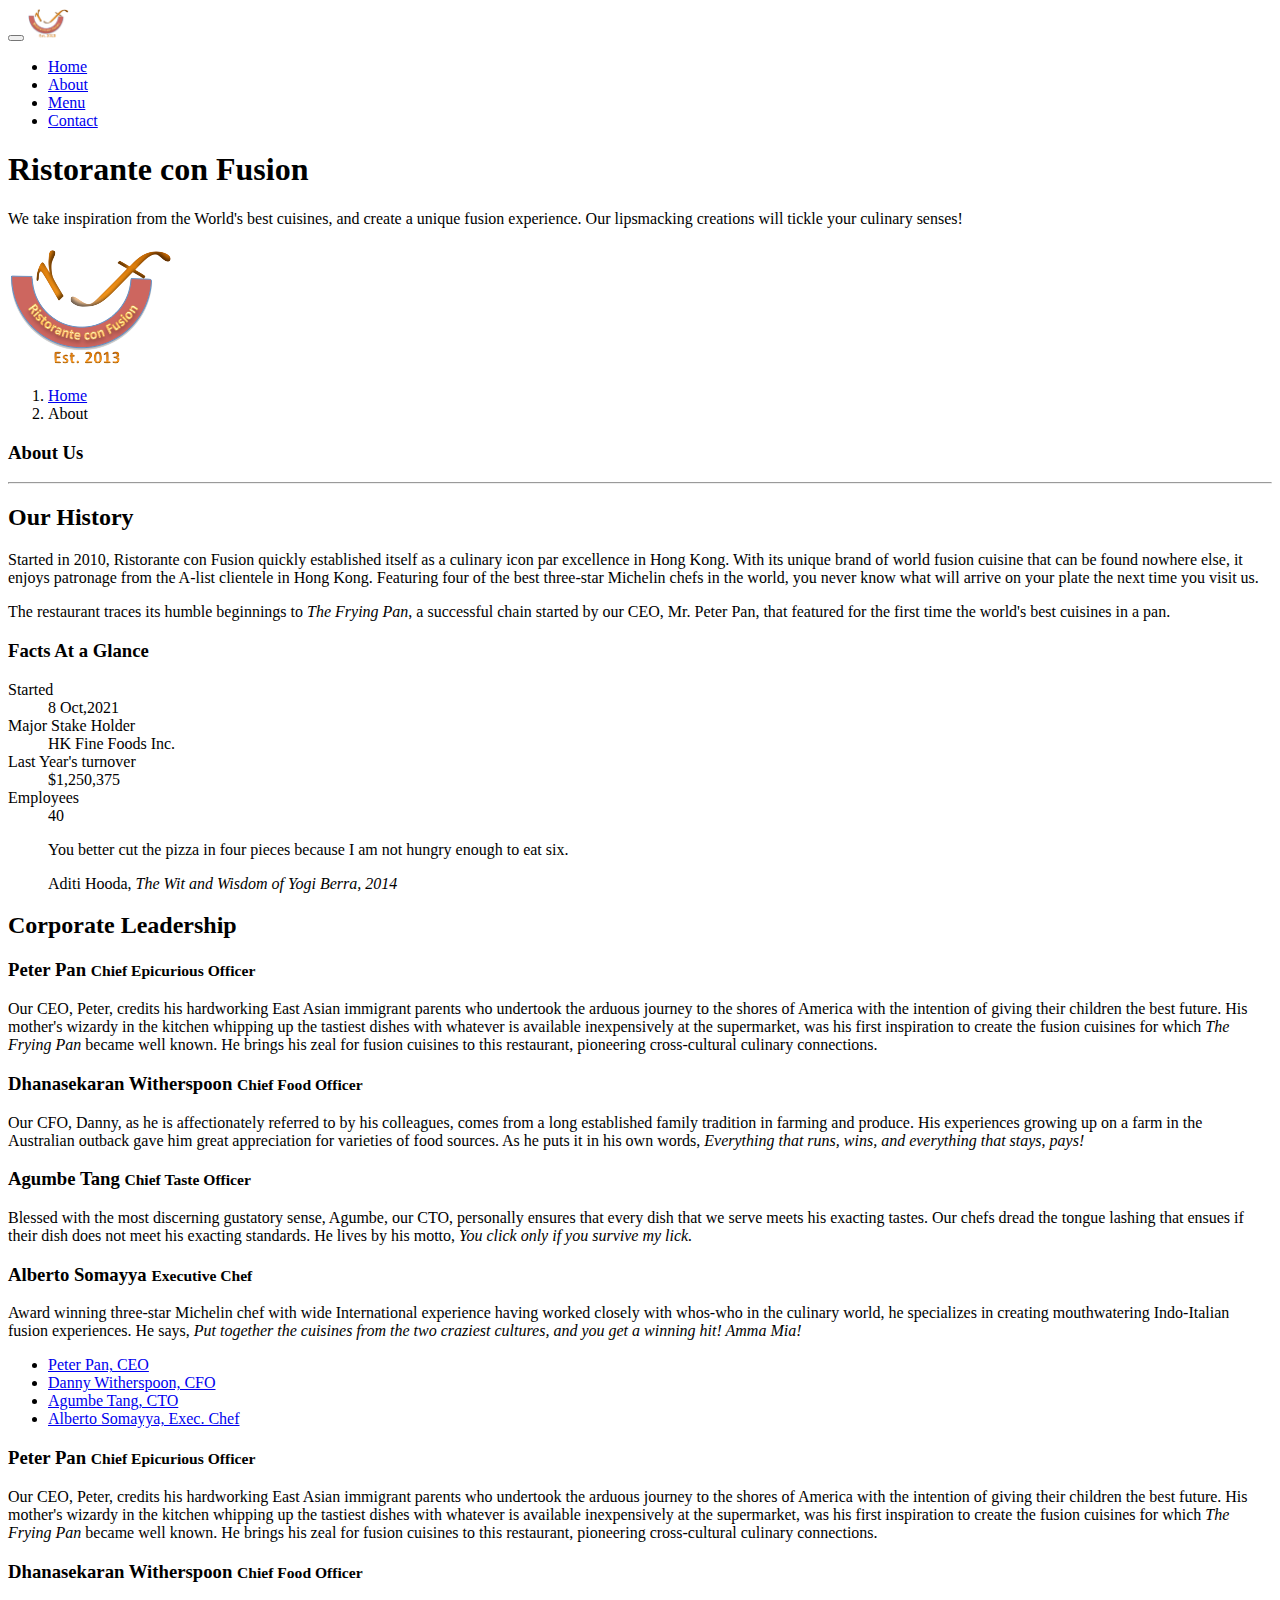
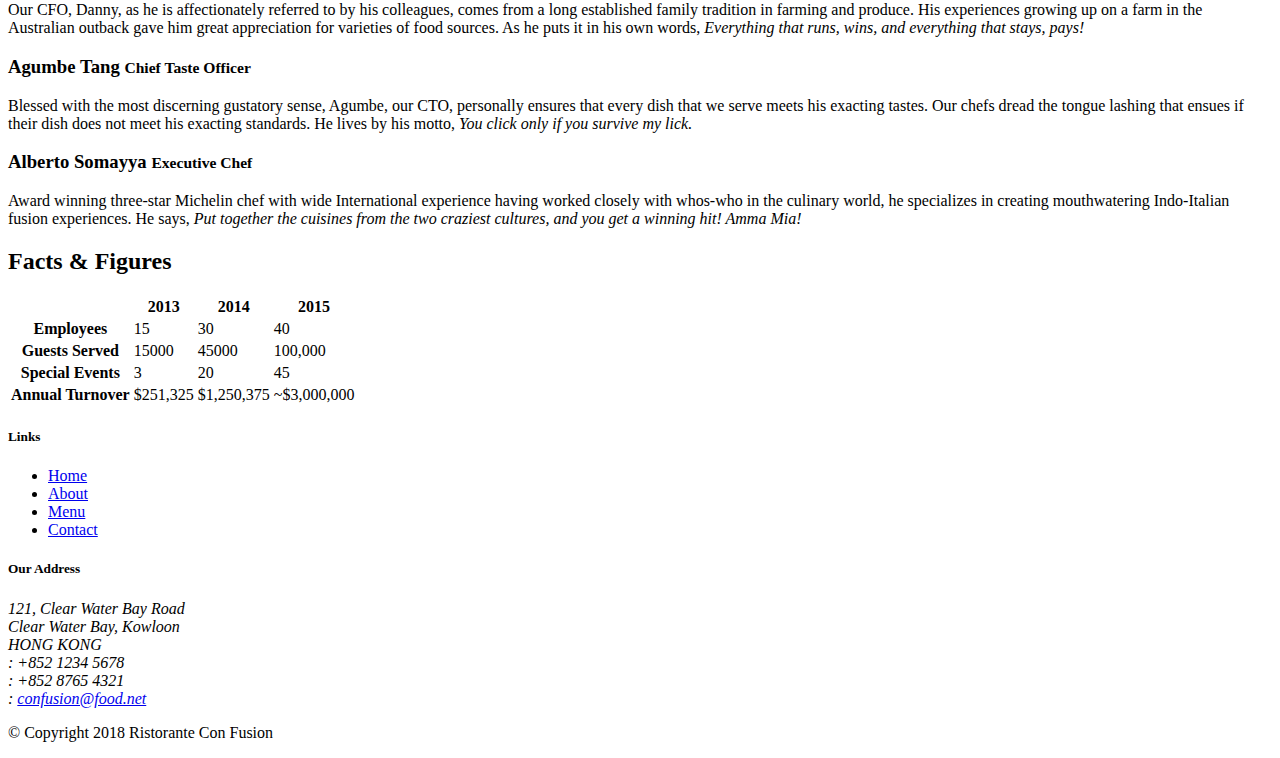
==== commit 21313eb2: "Added tooltip" ====
--- a/aboutus.html
+++ b/aboutus.html
@@ -237,7 +237,76 @@
                     </div>
                 </div>
 
-
+                <ul class="nav nav-pills">
+                    <li class="nav-item">
+                        <a class="nav-link active" href="#peter" role="tab" data-toggle="tab">
+                            Peter Pan, CEO</a>
+                    </li>
+                    <li class="nav-item">
+                        <a class="nav-link" href="#danny" role="tab" data-toggle="tab">Danny Witherspoon, CFO</a>
+                    </li>
+                    <li class="nav-item">
+                        <a class="nav-link" href="#agumbe" role="tab" data-toggle="tab">Agumbe Tang, CTO</a>
+                    </li>
+                    <li class="nav-item">
+                        <a class="nav-link" href="#alberto" role="tab" data-toggle="tab">Alberto Somayya, Exec. Chef</a>
+                    </li>
+                </ul>
+                <div class="tab-content">
+                    <div role="tabpanel" class="tab-pane fade show active" id="peter">
+                        <h3>Peter Pan <small>Chief Epicurious Officer</small></h3>
+                        <p class="d-none d-sm-block">Our CEO, Peter, credits his hardworking East Asian immigrant
+                            parents
+                            who
+                            undertook the arduous
+                            journey to the shores of America with the intention of giving their children the best
+                            future.
+                            His
+                            mother's wizardy in the kitchen whipping up the tastiest dishes with whatever is available
+                            inexpensively at the supermarket, was his first inspiration to create the fusion cuisines
+                            for
+                            which
+                            <em>The Frying Pan</em> became well known. He brings his zeal for fusion cuisines to this
+                            restaurant, pioneering cross-cultural culinary connections.
+                        </p>
+                    </div>
+
+                    <div role="tabpanel" class="tab-pane fade" id="danny">
+                        <h3>Dhanasekaran Witherspoon <small>Chief Food Officer</small></h3>
+                        <p class="d-none d-sm-block">Our CFO, Danny, as he is affectionately referred to by his
+                            colleagues,
+                            comes from a long established
+                            family tradition in farming and produce. His experiences growing up on a farm in the
+                            Australian
+                            outback gave him great appreciation for varieties of food sources. As he puts it in his own
+                            words,
+                            <em>Everything that runs, wins, and everything that stays, pays!</em>
+                        </p>
+                    </div>
+
+                    <div role="tabpanel" class="tab-pane fade" id="agumbe">
+                        <h3>Agumbe Tang <small>Chief Taste Officer</small></h3>
+                        <p class="d-none d-sm-block">Blessed with the most discerning gustatory sense, Agumbe, our CTO,
+                            personally ensures that every dish
+                            that we serve meets his exacting tastes. Our chefs dread the tongue lashing that ensues if
+                            their
+                            dish does not meet his exacting standards. He lives by his motto, <em>You click only if you
+                                survive
+                                my lick.</em></p>
+                    </div>
+
+                    <div role="tabpanel" class="tab-pane fade" id="alberto">
+                        <h3>Alberto Somayya <small>Executive Chef</small></h3>
+                        <p class="d-none d-sm-block">Award winning three-star Michelin chef with wide International
+                            experience
+                            having worked closely with
+                            whos-who in the culinary world, he specializes in creating mouthwatering Indo-Italian fusion
+                            experiences. He says, <em>Put together the cuisines from the two craziest cultures, and you
+                                get a
+                                winning hit! Amma Mia!</em></p>
+
+                    </div>
+                </div>
             </div>
             <div class="row row-content">
                 <div class="col-12 col-sm-9">
